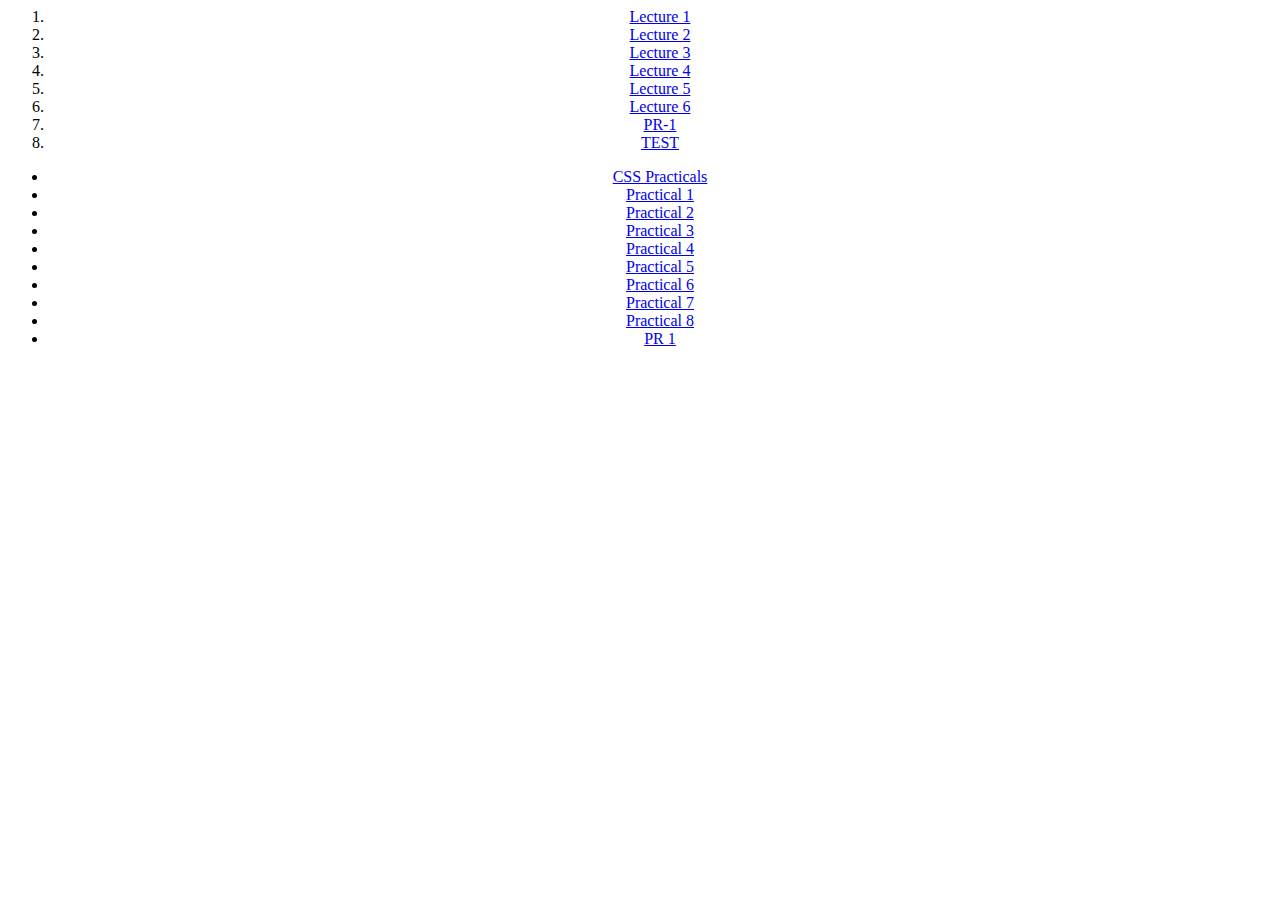
==== index.html @ e0fcb99e "Add files via upload" ====
<html>
<head>
    <title> OUTPUTS</title>
</head>
<body>
    <center>
        <ol>
        <li><a href="LEC1.html" target="_blank">Lecture 1</a></li>
        <li><a href="LEC2.html" target="_blank">Lecture 2</a></li>
        <li><a href="LEC3.html" target="_blank">Lecture 3</a></li>
        <li><a href="LEC4.html" target="_blank">Lecture 4</a></li>
        <li><a href="LEC5.html" target="_blank">Lecture 5</a></li>
        <li><a href="LEC6.html" target="_blank">Lecture 6</a></li>
        <li><a href="/PR1.html" target="_blank">PR-1</a></li>
        <li><a href="/practicaltest.html" target="_blank">TEST</a></li>
        </ol>
        <ul>
            <li><a href="/CSS/indexmain.html" target="_blank">CSS Practicals</a></li>
            <li><a href="/CSS/P1.html" target="_blank">Practical 1</a></li>
            <li><a href="/CSS/P2.html" target="_blank">Practical 2</a></li>
            <li><a href="/CSS/p3.html" target="_blank">Practical 3</a></li>
            <li><a href="/CSS/p4.html" target="_blank">Practical 4</a></li>
            <li><a href="/CSS/p5.html" target="_blank">Practical 5</a></li>
            <li><a href="/CSS/p6.html" target="_blank">Practical 6</a></li>
            <li><a href="/CSS/p7.html" target="_blank">Practical 7</a></li>
            <li><a href="/CSS/p8.html" target="_blank">Practical 8</a></li>
            <li><a href="/CSS/Pr1.html" target="_blank">PR 1</a></li>
        </ul>
    </center>
</body>
</html>
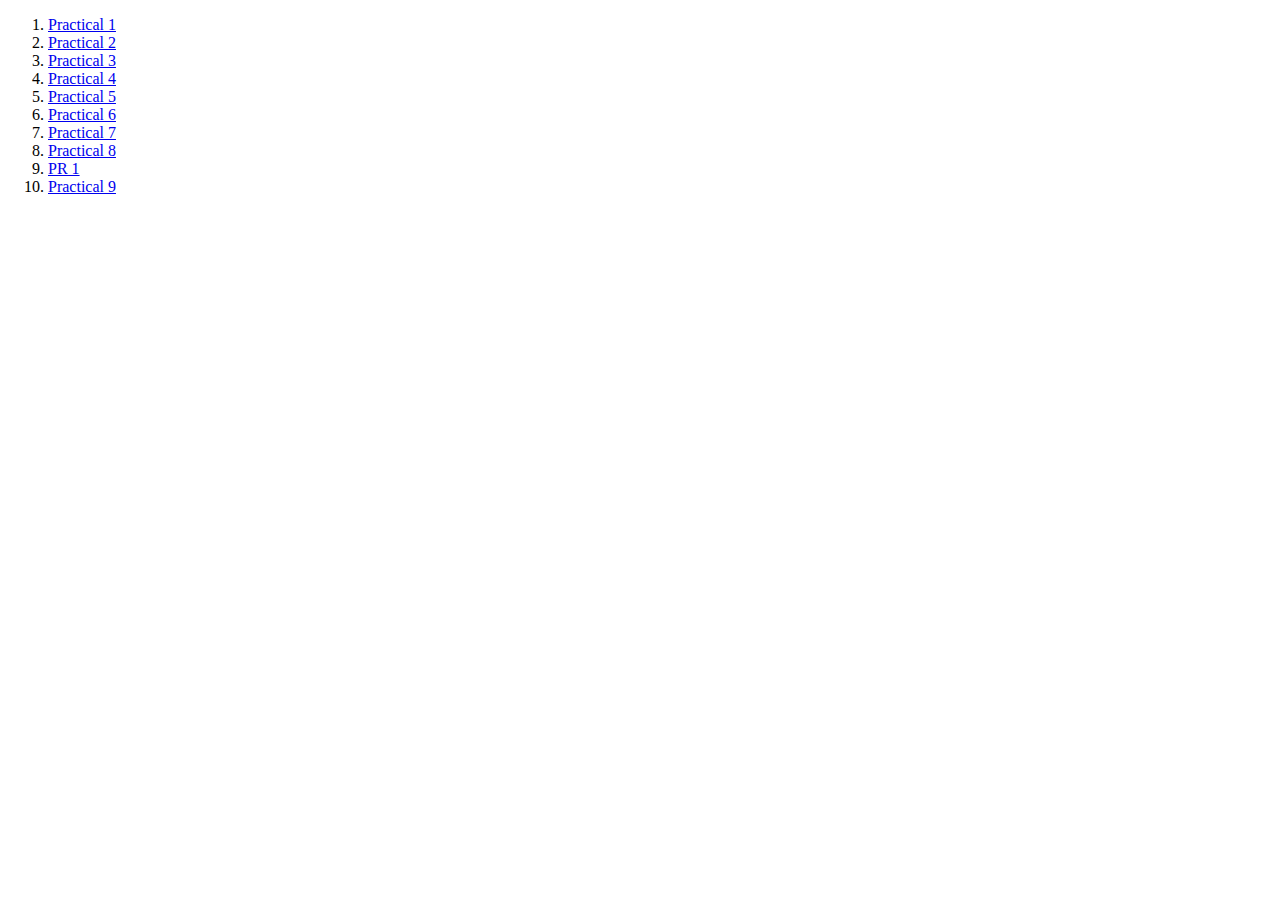
==== commit a9c1fce3: "Add files via upload" ====
--- a/index.html
+++ b/index.html
@@ -1,31 +1,22 @@
-<html>
+<!DOCTYPE html>
+<html lang="en">
 <head>
-    <title> OUTPUTS</title>
+    <meta charset="UTF-8">
+    <meta name="viewport" content="width=device-width, initial-scale=1.0">
+    <title> CSS Documents</title>
 </head>
 <body>
-    <center>
-        <ol>
-        <li><a href="LEC1.html" target="_blank">Lecture 1</a></li>
-        <li><a href="LEC2.html" target="_blank">Lecture 2</a></li>
-        <li><a href="LEC3.html" target="_blank">Lecture 3</a></li>
-        <li><a href="LEC4.html" target="_blank">Lecture 4</a></li>
-        <li><a href="LEC5.html" target="_blank">Lecture 5</a></li>
-        <li><a href="LEC6.html" target="_blank">Lecture 6</a></li>
-        <li><a href="/PR1.html" target="_blank">PR-1</a></li>
-        <li><a href="/practicaltest.html" target="_blank">TEST</a></li>
-        </ol>
-        <ul>
-            <li><a href="/CSS/indexmain.html" target="_blank">CSS Practicals</a></li>
-            <li><a href="/CSS/P1.html" target="_blank">Practical 1</a></li>
-            <li><a href="/CSS/P2.html" target="_blank">Practical 2</a></li>
-            <li><a href="/CSS/p3.html" target="_blank">Practical 3</a></li>
-            <li><a href="/CSS/p4.html" target="_blank">Practical 4</a></li>
-            <li><a href="/CSS/p5.html" target="_blank">Practical 5</a></li>
-            <li><a href="/CSS/p6.html" target="_blank">Practical 6</a></li>
-            <li><a href="/CSS/p7.html" target="_blank">Practical 7</a></li>
-            <li><a href="/CSS/p8.html" target="_blank">Practical 8</a></li>
-            <li><a href="/CSS/Pr1.html" target="_blank">PR 1</a></li>
-        </ul>
-    </center>
+    <ol>
+        <li><a href="./P1.html" target="_blank">Practical 1</a></li>
+        <li><a href="./P2.html" target="_blank">Practical 2</a></li>
+        <li><a href="./p3.html" target="_blank">Practical 3</a></li>
+        <li><a href="./p4.html" target="_blank">Practical 4</a></li>
+        <li><a href="./p5.html" target="_blank">Practical 5</a></li>
+        <li><a href="./p6.html" target="_blank">Practical 6</a></li>
+        <li><a href="./p7.html" target="_blank">Practical 7</a></li>
+        <li><a href="./p8.html" target="_blank">Practical 8</a></li>
+        <li><a href="./Pr1.html" target="_blank">PR 1</a></li>
+        <li><a href="./p9.html" target="_blank">Practical 9</a></li>
+</ol>
 </body>
 </html>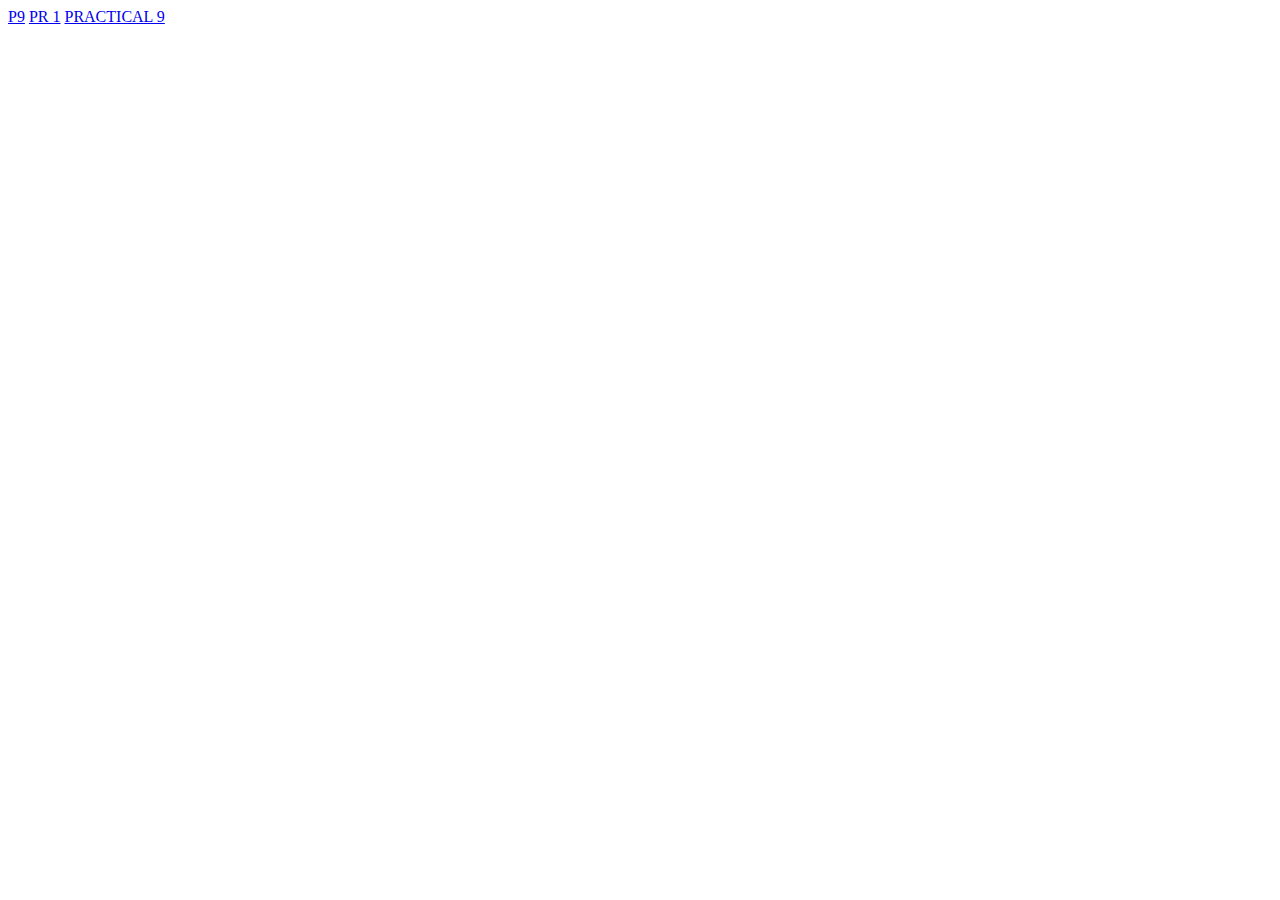
==== commit 7804350f: "Add files via upload" ====
--- a/index.html
+++ b/index.html
@@ -3,20 +3,11 @@
 <head>
     <meta charset="UTF-8">
     <meta name="viewport" content="width=device-width, initial-scale=1.0">
-    <title> CSS Documents</title>
+    <title>Document</title>
 </head>
 <body>
-    <ol>
-        <li><a href="./P1.html" target="_blank">Practical 1</a></li>
-        <li><a href="./P2.html" target="_blank">Practical 2</a></li>
-        <li><a href="./p3.html" target="_blank">Practical 3</a></li>
-        <li><a href="./p4.html" target="_blank">Practical 4</a></li>
-        <li><a href="./p5.html" target="_blank">Practical 5</a></li>
-        <li><a href="./p6.html" target="_blank">Practical 6</a></li>
-        <li><a href="./p7.html" target="_blank">Practical 7</a></li>
-        <li><a href="./p8.html" target="_blank">Practical 8</a></li>
-        <li><a href="./Pr1.html" target="_blank">PR 1</a></li>
-        <li><a href="./p9.html" target="_blank">Practical 9</a></li>
-</ol>
+    <a href="./CSS/p9.html">P9</a>
+    <a href="./CSS/Pr1.html">PR 1</a>
+    <a href="./CSS/p10.html">PRACTICAL 9</a>
 </body>
 </html>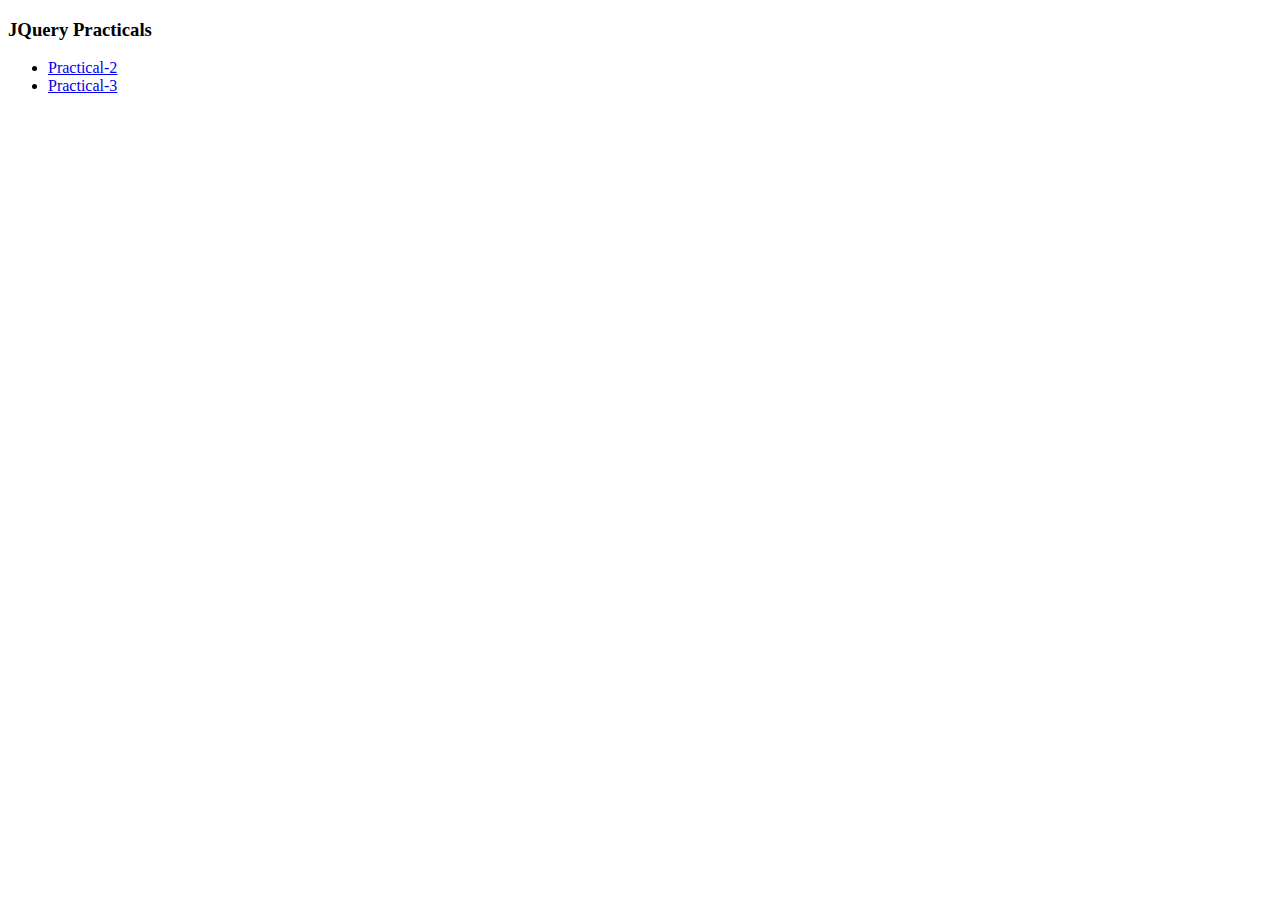
==== commit fe690fe5: "code" ====
--- a/index.html
+++ b/index.html
@@ -1,13 +1,18 @@
-<!DOCTYPE html>
-<html lang="en">
-<head>
-    <meta charset="UTF-8">
-    <meta name="viewport" content="width=device-width, initial-scale=1.0">
-    <title>Document</title>
-</head>
-<body>
-    <a href="./CSS/p9.html">P9</a>
-    <a href="./CSS/Pr1.html">PR 1</a>
-    <a href="./CSS/p10.html">PRACTICAL 9</a>
-</body>
+<!DOCTYPE html>
+<html lang="en">
+
+<head>
+    <meta charset="UTF-8">
+    <meta name="viewport" content="width=device-width, initial-scale=1.0">
+    <title>JQuery</title>
+</head>
+
+<body>
+    <h3>JQuery Practicals</h3>
+    <ul>
+        <li><a href="./p2.html">Practical-2</a></li>
+        <li><a href="./p3.html">Practical-3</a></li>
+    </ul>
+</body>
+
 </html>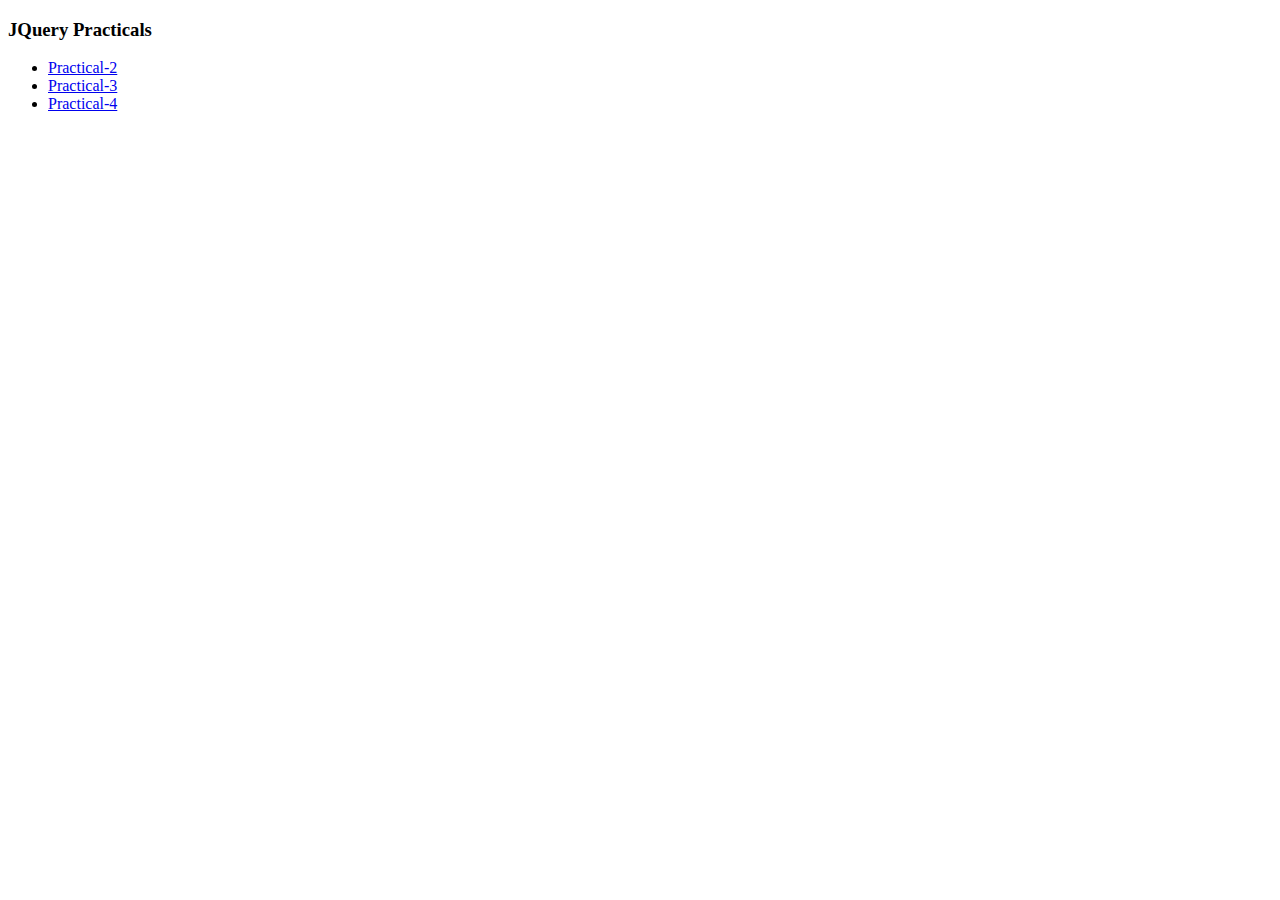
==== commit 65880c65: "code" ====
--- a/index.html
+++ b/index.html
@@ -1,18 +1,17 @@
 <!DOCTYPE html>
 <html lang="en">
-
 <head>
     <meta charset="UTF-8">
     <meta name="viewport" content="width=device-width, initial-scale=1.0">
-    <title>JQuery</title>
+    <title>Document</title>
 </head>
-
 <body>
     <h3>JQuery Practicals</h3>
     <ul>
         <li><a href="./p2.html">Practical-2</a></li>
         <li><a href="./p3.html">Practical-3</a></li>
+        <li><a href="./practical-4/p4.html">Practical-4</a></li>
+
     </ul>
 </body>
-
 </html>